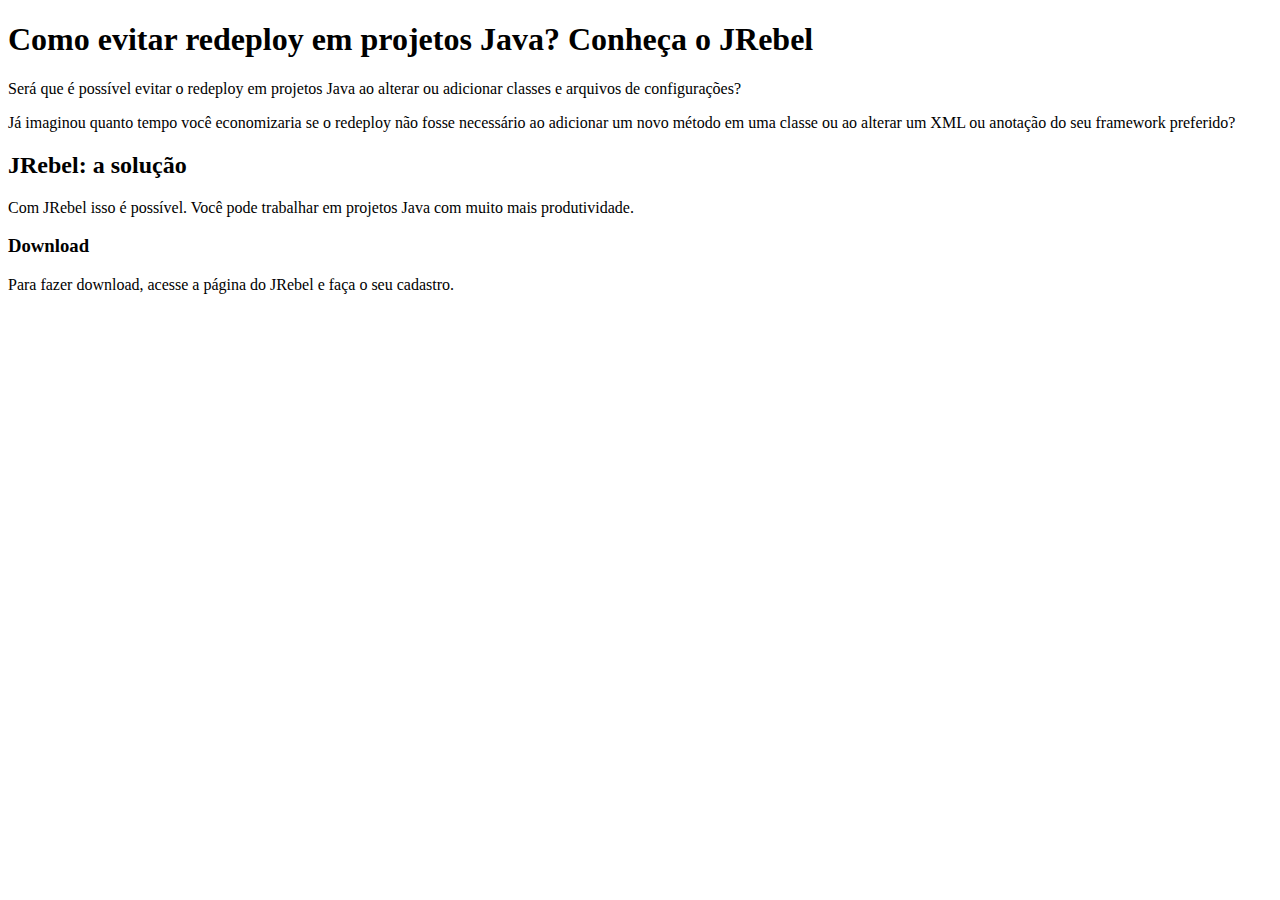
==== estrutura-basica/artigo.html @ e5279429 "Conceitos básicos de html5" ====
<!DOCTYPE html>
<html lang="pt-BR">
    <head>
        <meta charset="UTF-8">
        <title>Como evitar redeploy em projetos Java?</title>
    </head>
    <body>
        <h1>Como evitar redeploy em projetos Java? Conheça o JRebel</h1>
        
        <!--Início do artigo-->
        <p>
            Será que é possível evitar o redeploy em projetos Java ao alterar ou adicionar classes e arquivos de
            configurações?
        </p>
  
        <p>
            Já imaginou quanto tempo você economizaria se o redeploy não fosse necessário ao adicionar um novo 
            método em uma classe ou ao alterar um XML ou anotação do seu framework preferido?
        </p>
  
        <h2>JRebel: a solução</h2>
  
        <p>
            Com JRebel isso é possível. Você pode trabalhar em projetos Java com muito mais produtividade.
        </p>
  
        <h3>Download</h3>
  
        <p>
            Para fazer download, acesse a página do JRebel e faça o seu cadastro.
        </p>
        <!--Fim do artigo-->
    </body>
</html>
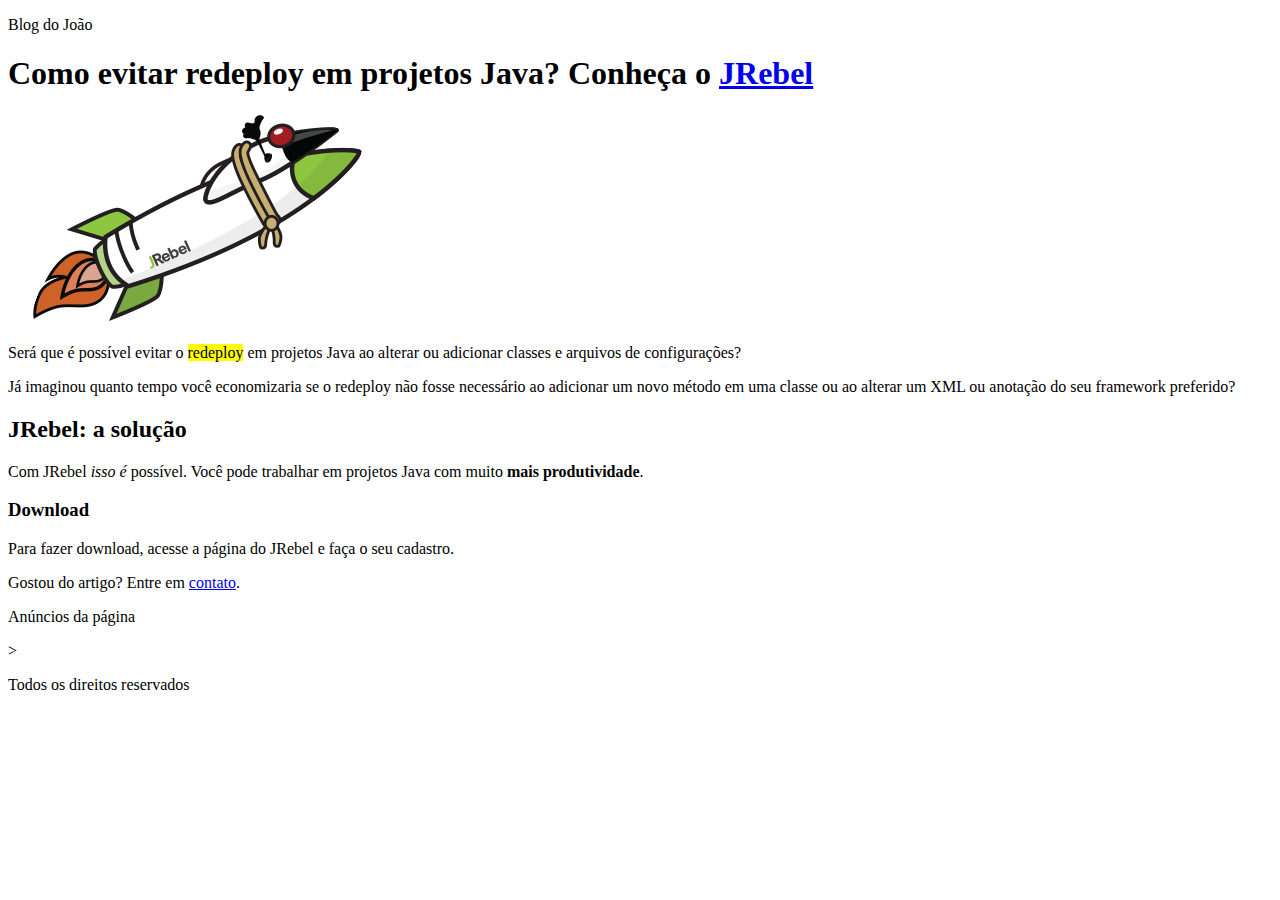
==== commit df3c69ec: "Arquivos finais do curso" ====
--- a/estrutura-basica/artigo.html
+++ b/estrutura-basica/artigo.html
@@ -5,31 +5,45 @@
         <title>Como evitar redeploy em projetos Java?</title>
     </head>
     <body>
-        <h1>Como evitar redeploy em projetos Java? Conheça o JRebel</h1>
-        
-        <!--Início do artigo-->
-        <p>
-            Será que é possível evitar o redeploy em projetos Java ao alterar ou adicionar classes e arquivos de
-            configurações?
-        </p>
-  
-        <p>
-            Já imaginou quanto tempo você economizaria se o redeploy não fosse necessário ao adicionar um novo 
-            método em uma classe ou ao alterar um XML ou anotação do seu framework preferido?
-        </p>
-  
-        <h2>JRebel: a solução</h2>
-  
-        <p>
-            Com JRebel isso é possível. Você pode trabalhar em projetos Java com muito mais produtividade.
-        </p>
-  
-        <h3>Download</h3>
-  
-        <p>
-            Para fazer download, acesse a página do JRebel e faça o seu cadastro.
-        </p>
-        <!--Fim do artigo-->
+        <header>            
+            <p>Blog do João</p>
+        </header>
+
+        <article>
+            <header>
+                <h1>Como evitar redeploy em projetos Java? Conheça o <a href="http://www.algaworks.com" target="_blank">JRebel</a></h1>
+
+                <a href="http://www.algaworks.com">
+                    <img src="img/jrebel.png" width="390" height="210" alt="JRebel"></a>
+            </header>
+
+            <p>
+                Será que é possível evitar o <mark>redeploy</mark> em projetos Java ao alterar ou adicionar classes e arquivos de
+                configurações?
+            </p>
+    
+            <p>Já imaginou quanto tempo você economizaria se o redeploy não fosse necessário ao adicionar um novo 
+                método em uma classe ou ao alterar um XML ou anotação do seu framework preferido?</p>
+    
+            <h2>JRebel: a solução</h2>
+    
+            <p>Com JRebel <em>isso é</em> possível. Você pode trabalhar em projetos Java com muito <strong>mais produtividade</strong>.</p>
+    
+            <h3>Download</h3>
+    
+            <p>Para fazer download, acesse a página do JRebel e faça o seu cadastro.</p>
+
+            <p>Gostou do artigo? Entre em <a href="contato.html">contato</a>.</p>
+        </article>
+
+        <aside>
+            <p>Anúncios da página</p>
+        </aside>>
+
+        <footer>
+            <p>Todos os direitos reservados</p>
+        </footer>
+      
     </body>
 </html>
 
